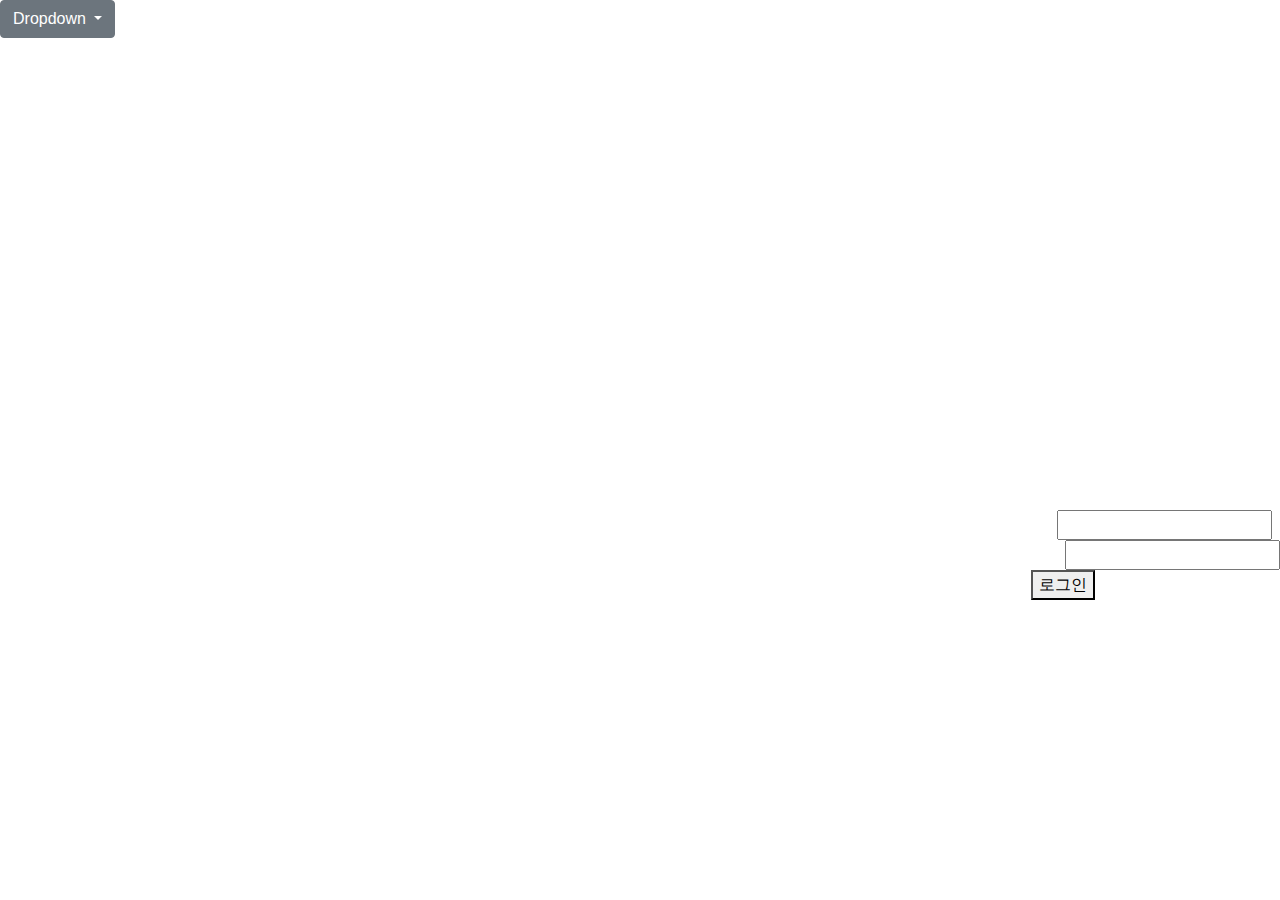
==== Targether/mainpage/Main_page.html @ 0a17bb43 "메인페이지 첫단락 배경, 네비버튼삽입" ====
<!doctype html>
<html lang="en">
  <head>
    <!-- Required meta tags -->
    <meta charset="utf-8">
    <meta name="viewport" content="width=device-width, initial-scale=1, shrink-to-fit=no">

    <!-- Bootstrap CSS -->
    <link rel="stylesheet" href="https://stackpath.bootstrapcdn.com/bootstrap/4.4.1/css/bootstrap.min.css" integrity="sha384-Vkoo8x4CGsO3+Hhxv8T/Q5PaXtkKtu6ug5TOeNV6gBiFeWPGFN9MuhOf23Q9Ifjh" crossorigin="anonymous">
    <link rel="stylesheet" href="main_style/mainstyle.css">
    <title>Targether, 함께하는 힘!</title>
  </head>
  <body>
    <div id="entire">
      <div id="main"><!--로그인창, 메뉴네비개이션, 제목, 한줄설명 -->
        <div id="nav_button" class="btn-group" role="group">
         <button id="btnGroupDrop1" type="button" class="btn btn-secondary dropdown-toggle" data-toggle="dropdown" aria-haspopup="true" aria-expanded="false">
           Dropdown
         </button>
         <div class="dropdown-menu" aria-labelledby="btnGroupDrop1">
           <a class="dropdown-item" href="#">Dropdown link</a>
           <a class="dropdown-item" href="#">Dropdown link</a>
         </div>
       </div>
          <div>
              <h1 class="font_big">Targether, 함께하는 힘!</h1>
              <span>Targether는 이러이러한 서비스입니다!얄라리얄라리</span>
          </div>
          <div id="login_wrap"><!--로그인묶음-->
              <div>
                  id : <input type="text">
              </div>
              <div>
                  pw : <input type="text">
              </div>
              <div>
                  <button>로그인</button>
              </div>
          </div>
      </div>
      <div id="introduce"><!--작은원형 이미지 와 함께 가독성좋은 간단설명-->
      </div>
      <div id="goal_usage"><!-- 화살표나 순서를 이용한 순차적인 사용방법설명 -->
      </div>
      <div id="select"><!-- 개인과 협동을 고를수 있는 링크(네비개이션) -->
      </div>
      <div id="individual"><!-- 개인설정간단설명, 간단히 진행중인 개인로그표시, 개인설정링크 -->
      </div>
      <div id="cooperation"><!-- 협동설정간단설명, 간단히 진행중인 협동로그표시, 협동설정링크 -->
      </div>
      <div id="current_status"><!-- 현재 내가 진행하고있는 목표의 상태, 상황, 내상태 링크 -->
      </div>
    </div>

    <!-- Optional JavaScript -->
    <!-- jQuery first, then Popper.js, then Bootstrap JS -->
    <script src="https://code.jquery.com/jquery-3.4.1.slim.min.js" integrity="sha384-J6qa4849blE2+poT4WnyKhv5vZF5SrPo0iEjwBvKU7imGFAV0wwj1yYfoRSJoZ+n" crossorigin="anonymous"></script>
    <script src="https://cdn.jsdelivr.net/npm/popper.js@1.16.0/dist/umd/popper.min.js" integrity="sha384-Q6E9RHvbIyZFJoft+2mJbHaEWldlvI9IOYy5n3zV9zzTtmI3UksdQRVvoxMfooAo" crossorigin="anonymous"></script>
    <script src="https://stackpath.bootstrapcdn.com/bootstrap/4.4.1/js/bootstrap.min.js" integrity="sha384-wfSDF2E50Y2D1uUdj0O3uMBJnjuUD4Ih7YwaYd1iqfktj0Uod8GCExl3Og8ifwB6" crossorigin="anonymous"></script>
  </body>
</html>
---- Targether/mainpage/main_style/mainstyle.css ----
@charset "UTF-8";

#entire{
  width: 100%;
}
#main{
  width: 100%;
  height: 600px;
  background-image: url( https://cdn.pixabay.com/photo/2018/08/16/11/36/mentor-3610255_960_720.jpg );
  background-repeat: no-repeat;
  background-size: cover;
  /* background-color: #292b2c; */
  color: white;
  display: flex;
  flex-direction: column;
  justify-content: space-between;
  align-items: center;
}
#nav_button{
  align-self: flex-start;
}
#login_wrap{
  align-self: flex-end;
}
.font_big{
  font-size: 100px;
}
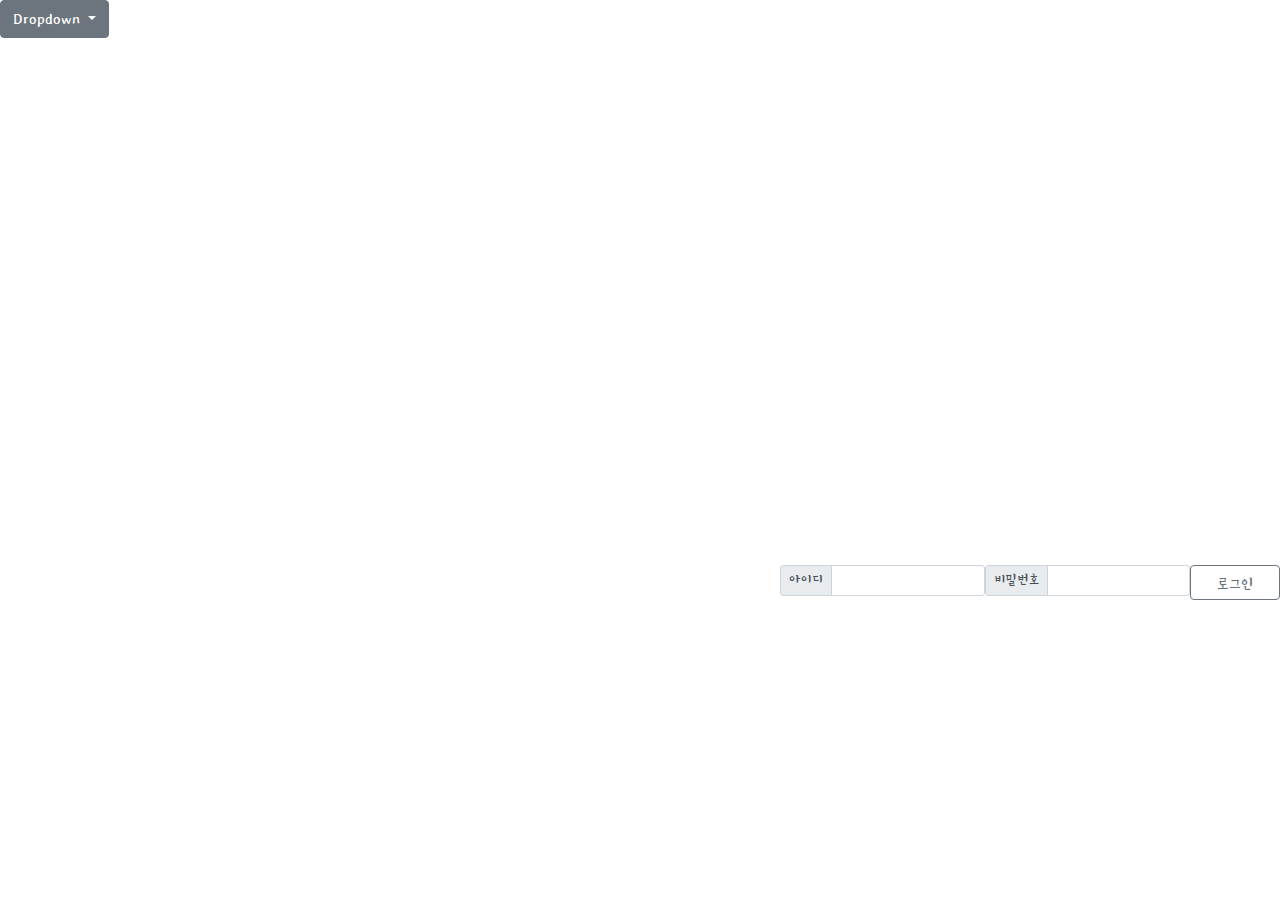
==== commit f605b520: "메인 첫단락 로그인버튼 간격재조정" ====
--- a/Targether/mainpage/Main_page.html
+++ b/Targether/mainpage/Main_page.html
@@ -8,6 +8,7 @@
     <!-- Bootstrap CSS -->
     <link rel="stylesheet" href="https://stackpath.bootstrapcdn.com/bootstrap/4.4.1/css/bootstrap.min.css" integrity="sha384-Vkoo8x4CGsO3+Hhxv8T/Q5PaXtkKtu6ug5TOeNV6gBiFeWPGFN9MuhOf23Q9Ifjh" crossorigin="anonymous">
     <link rel="stylesheet" href="main_style/mainstyle.css">
+    <link href="https://fonts.googleapis.com/css?family=Stylish&display=swap" rel="stylesheet">
     <title>Targether, 함께하는 힘!</title>
   </head>
   <body>
@@ -23,18 +24,24 @@
          </div>
        </div>
           <div>
-              <h1 class="font_big">Targether, 함께하는 힘!</h1>
-              <span>Targether는 이러이러한 서비스입니다!얄라리얄라리</span>
+              <h1 class="font_huge">Targether, 함께하는 힘!</h1>
+              <div class="font_middle align_center">Targether는 이러이러한 서비스입니다!얄라리얄라리</div>
           </div>
           <div id="login_wrap"><!--로그인묶음-->
-              <div>
-                  id : <input type="text">
+              <div class="input-group mb-3 input-group-sm">
+                  <div class="input-group-prepend">
+                      <span class="input-group-text" id="basic-addon3 inputGroup-sizing-sm">아이디</span>
+                  </div>
+                      <input type="text" class="form-control" id="basic-url" aria-describedby="basic-addon3">
+              </div>
+              <div class="input-group mb-3 input-group-sm">
+                  <div class="input-group-prepend">
+                      <span class="input-group-text" id="basic-addon3 inputGroup-sizing-sm">비밀번호</span>
+                  </div>
+                      <input type="password" class="form-control" id="basic-url" aria-describedby="basic-addon3">
               </div>
               <div>
-                  pw : <input type="text">
-              </div>
-              <div>
-                  <button>로그인</button>
+                  <button class="btn btn-outline-secondary button_login" type="button" id="inputGroupFileAddon04">로그인</button>
               </div>
           </div>
       </div>
--- a/Targether/mainpage/main_style/mainstyle.css
+++ b/Targether/mainpage/main_style/mainstyle.css
@@ -2,6 +2,7 @@
 
 #entire{
   width: 100%;
+  font-family: 'Stylish', sans-serif;
 }
 #main{
   width: 100%;
@@ -21,7 +22,22 @@
 }
 #login_wrap{
   align-self: flex-end;
+  display: flex;
+  flex-direction: row;
+  justify-content: space-around;
+  height: 35px;
+  width: 500px;
 }
-.font_big{
+.font_huge{
   font-size: 100px;
 }
+.font_middle{
+  font-size: 25px;
+}
+.align_center{
+  text-align: center;
+}
+.button_login{
+  width: 90px;
+  height: 35px;
+}
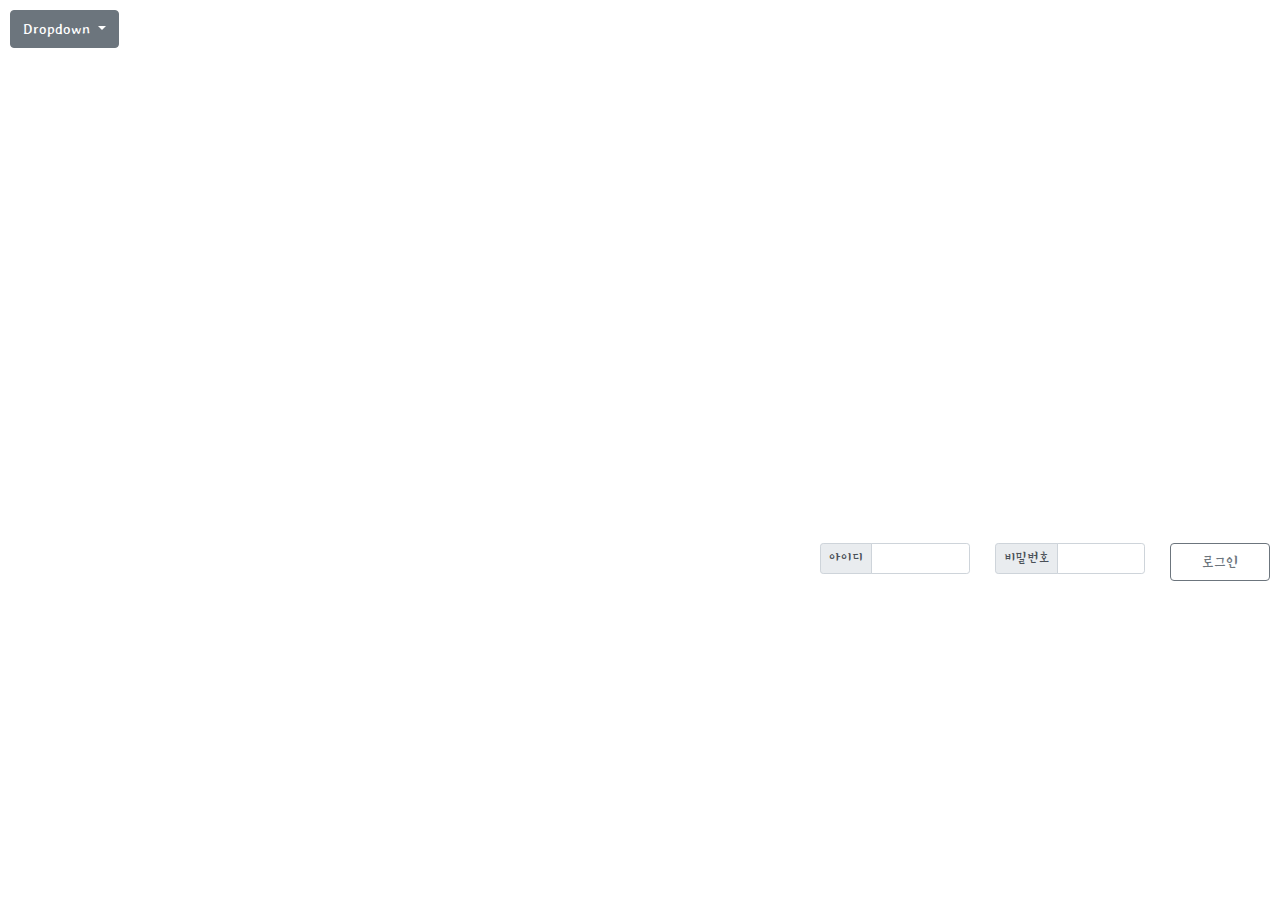
==== commit 802b4109: "메인 첫단락 로그인부분 제외 완성" ====
--- a/Targether/mainpage/Main_page.html
+++ b/Targether/mainpage/Main_page.html
@@ -24,24 +24,24 @@
          </div>
        </div>
           <div>
-              <h1 class="font_huge">Targether, 함께하는 힘!</h1>
+              <h1>Targether, 함께하는 힘!</h1>
               <div class="font_middle align_center">Targether는 이러이러한 서비스입니다!얄라리얄라리</div>
           </div>
           <div id="login_wrap"><!--로그인묶음-->
-              <div class="input-group mb-3 input-group-sm">
+              <div class="input-group mb-3 input-group-sm id_insert">
                   <div class="input-group-prepend">
                       <span class="input-group-text" id="basic-addon3 inputGroup-sizing-sm">아이디</span>
                   </div>
                       <input type="text" class="form-control" id="basic-url" aria-describedby="basic-addon3">
               </div>
-              <div class="input-group mb-3 input-group-sm">
+              <div class="input-group mb-3 input-group-sm pw_insert">
                   <div class="input-group-prepend">
                       <span class="input-group-text" id="basic-addon3 inputGroup-sizing-sm">비밀번호</span>
                   </div>
                       <input type="password" class="form-control" id="basic-url" aria-describedby="basic-addon3">
               </div>
               <div>
-                  <button class="btn btn-outline-secondary button_login" type="button" id="inputGroupFileAddon04">로그인</button>
+                  <button class="btn btn-outline-secondary login_button" type="button" id="inputGroupFileAddon04">로그인</button>
               </div>
           </div>
       </div>
--- a/Targether/mainpage/main_style/mainstyle.css
+++ b/Targether/mainpage/main_style/mainstyle.css
@@ -19,16 +19,26 @@
 }
 #nav_button{
   align-self: flex-start;
+  margin: 10px;
 }
 #login_wrap{
   align-self: flex-end;
   display: flex;
   flex-direction: row;
-  justify-content: space-around;
-  height: 35px;
-  width: 500px;
+  justify-content: space-between;
+  width: 450px;
+  margin: 10px;
 }
-.font_huge{
+.id_insert{
+  width: 150px;
+}
+.pw_insert{
+  width: 150px;
+}
+.login_button{
+  width: 100px;
+}
+h1{
   font-size: 100px;
 }
 .font_middle{
@@ -37,7 +47,3 @@
 .align_center{
   text-align: center;
 }
-.button_login{
-  width: 90px;
-  height: 35px;
-}
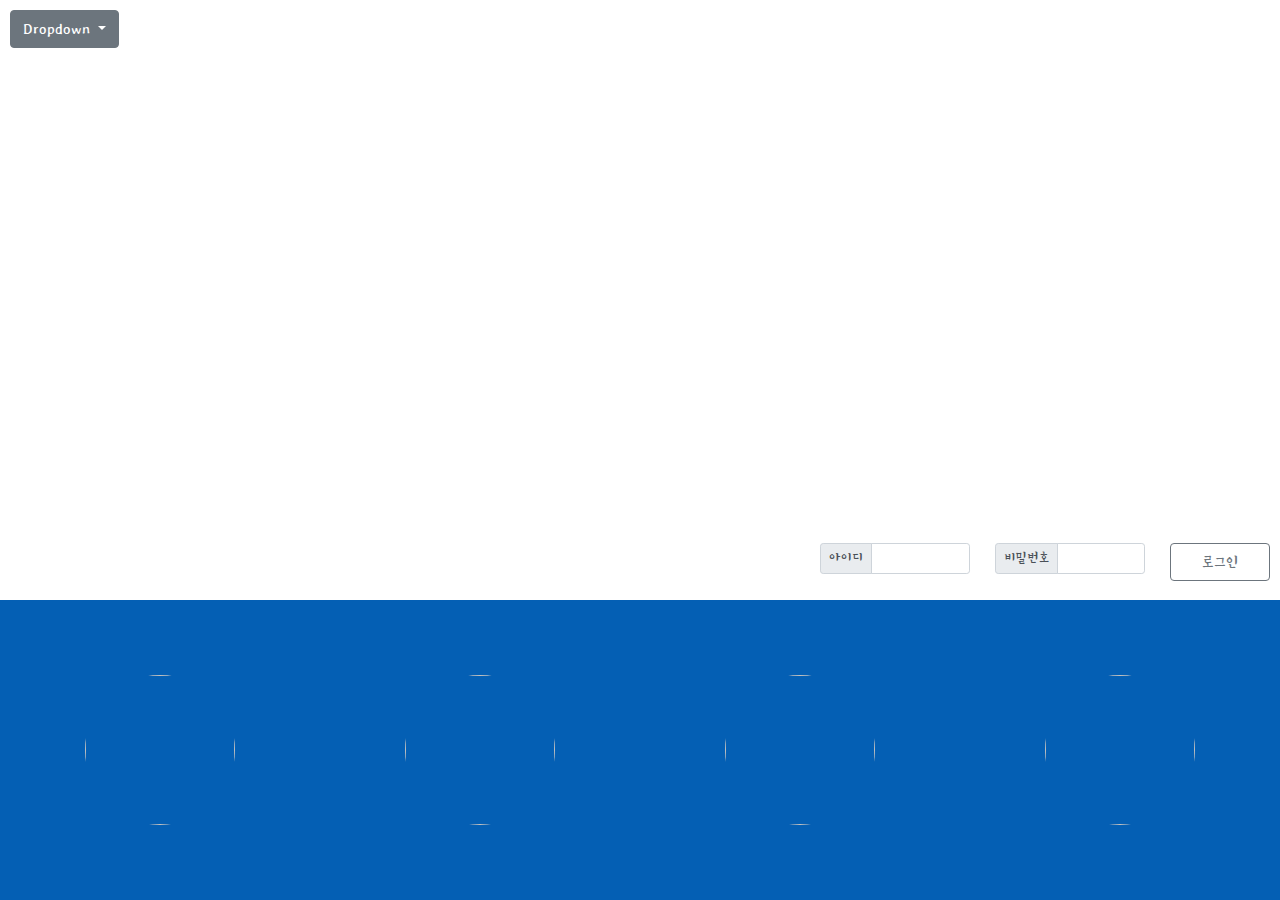
==== commit 65ee4233: "두번째단락 틀잡기까지" ====
--- a/Targether/mainpage/Main_page.html
+++ b/Targether/mainpage/Main_page.html
@@ -28,24 +28,44 @@
               <div class="font_middle align_center">Targether는 이러이러한 서비스입니다!얄라리얄라리</div>
           </div>
           <div id="login_wrap"><!--로그인묶음-->
-              <div class="input-group mb-3 input-group-sm id_insert">
+              <div class="input-group mb-3 input-group-sm" style="width:150px">
                   <div class="input-group-prepend">
                       <span class="input-group-text" id="basic-addon3 inputGroup-sizing-sm">아이디</span>
                   </div>
                       <input type="text" class="form-control" id="basic-url" aria-describedby="basic-addon3">
               </div>
-              <div class="input-group mb-3 input-group-sm pw_insert">
+              <div class="input-group mb-3 input-group-sm" style="width:150px;">
                   <div class="input-group-prepend">
                       <span class="input-group-text" id="basic-addon3 inputGroup-sizing-sm">비밀번호</span>
                   </div>
                       <input type="password" class="form-control" id="basic-url" aria-describedby="basic-addon3">
               </div>
               <div>
-                  <button class="btn btn-outline-secondary login_button" type="button" id="inputGroupFileAddon04">로그인</button>
+                  <button class="btn btn-outline-secondary login_button" type="button" id="inputGroupFileAddon04" style="width:100px;">로그인</button>
               </div>
           </div>
       </div>
       <div id="introduce"><!--작은원형 이미지 와 함께 가독성좋은 간단설명-->
+          <div><!-- 첫번째 이미지와 설명 -->
+              <div>
+                 <img class="second_div_img" src="https://cdn.pixabay.com/photo/2014/09/24/14/29/mac-459196_960_720.jpg">
+              </div>
+        </div>
+          <div><!-- 두번째 이미지와 설명 -->
+              <div>
+                  <img class="second_div_img" src="https://cdn.pixabay.com/photo/2014/09/24/14/29/mac-459196_960_720.jpg">
+              </div>
+          </div>
+          <div><!-- 세번째 이미지와 설명 -->
+              <div>
+                  <img class="second_div_img" src="https://cdn.pixabay.com/photo/2014/09/24/14/29/mac-459196_960_720.jpg">
+              </div>
+          </div>
+          <div><!-- 네번째 이미지와 설명 -->
+              <div>
+                <img class="second_div_img" src="https://cdn.pixabay.com/photo/2014/09/24/14/29/mac-459196_960_720.jpg">
+            </div>
+          </div>
       </div>
       <div id="goal_usage"><!-- 화살표나 순서를 이용한 순차적인 사용방법설명 -->
       </div>
--- a/Targether/mainpage/main_style/mainstyle.css
+++ b/Targether/mainpage/main_style/mainstyle.css
@@ -29,15 +29,6 @@
   width: 450px;
   margin: 10px;
 }
-.id_insert{
-  width: 150px;
-}
-.pw_insert{
-  width: 150px;
-}
-.login_button{
-  width: 100px;
-}
 h1{
   font-size: 100px;
 }
@@ -47,3 +38,17 @@
 .align_center{
   text-align: center;
 }
+#introduce{
+  background-color: #045FB4;
+  width: 100%;
+  height: 300px;
+  display: flex;
+  flex-direction: row;
+  justify-content: space-around;
+  align-items: center;
+}
+.second_div_img{
+  border-radius: 50%;
+  width: 150px;
+  height: 150px;
+}
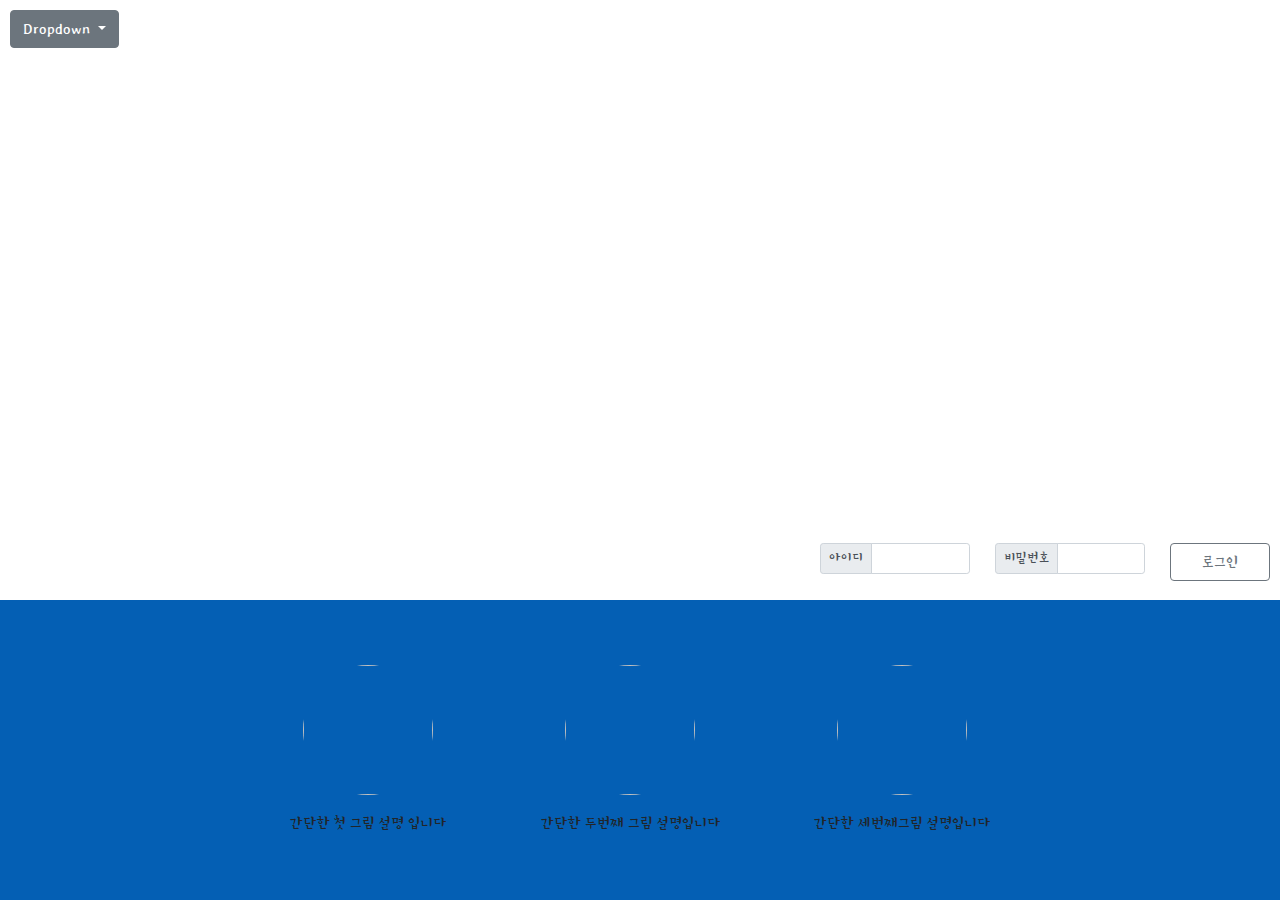
==== commit b4653886: "두번재 단락 완성" ====
--- a/Targether/mainpage/Main_page.html
+++ b/Targether/mainpage/Main_page.html
@@ -45,27 +45,33 @@
               </div>
           </div>
       </div>
-      <div id="introduce"><!--작은원형 이미지 와 함께 가독성좋은 간단설명-->
-          <div><!-- 첫번째 이미지와 설명 -->
+      <div id="introduce_outside">
+        <div id="introduce_inside"><!--작은원형 이미지 와 함께 가독성좋은 간단설명-->
+          <div class="introduce_img_div"><!-- 첫번째 이미지와 설명 -->
               <div>
                  <img class="second_div_img" src="https://cdn.pixabay.com/photo/2014/09/24/14/29/mac-459196_960_720.jpg">
               </div>
+              <div>
+                  <span>간단한 첫 그림 설명 입니다</span>
+              </div>
         </div>
-          <div><!-- 두번째 이미지와 설명 -->
+          <div class="introduce_img_div"><!-- 두번째 이미지와 설명 -->
               <div>
                   <img class="second_div_img" src="https://cdn.pixabay.com/photo/2014/09/24/14/29/mac-459196_960_720.jpg">
               </div>
+              <div>
+                  <span>간단한 두번째 그림 설명입니다</span>
+              </div>
           </div>
-          <div><!-- 세번째 이미지와 설명 -->
+          <div class="introduce_img_div"><!-- 세번째 이미지와 설명 -->
               <div>
                   <img class="second_div_img" src="https://cdn.pixabay.com/photo/2014/09/24/14/29/mac-459196_960_720.jpg">
               </div>
+              <div>
+                  <span>간단한 세번째그림 설명입니다</span>
+              </div>
           </div>
-          <div><!-- 네번째 이미지와 설명 -->
-              <div>
-                <img class="second_div_img" src="https://cdn.pixabay.com/photo/2014/09/24/14/29/mac-459196_960_720.jpg">
-            </div>
-          </div>
+        </div>
       </div>
       <div id="goal_usage"><!-- 화살표나 순서를 이용한 순차적인 사용방법설명 -->
       </div>
--- a/Targether/mainpage/main_style/mainstyle.css
+++ b/Targether/mainpage/main_style/mainstyle.css
@@ -38,17 +38,33 @@
 .align_center{
   text-align: center;
 }
-#introduce{
+#introduce_outside{
   background-color: #045FB4;
-  width: 100%;
   height: 300px;
   display: flex;
+  flex-direction: column;
+  justify-content: center;
+}
+#introduce_inside{
+  /* background-color: #045FB4; */
+  width: 700px;
+  height: 200px;
+  display: flex;
   flex-direction: row;
-  justify-content: space-around;
+  justify-content: space-between;
   align-items: center;
+  margin:auto;
 }
 .second_div_img{
   border-radius: 50%;
-  width: 150px;
-  height: 150px;
+  width: 130px;
+  height: 130px;
+  ali
 }
+.introduce_img_div{
+  display: flex;
+  flex-direction: column;
+  justify-content: space-between;
+  align-items: center;
+  height: 170px;
+}
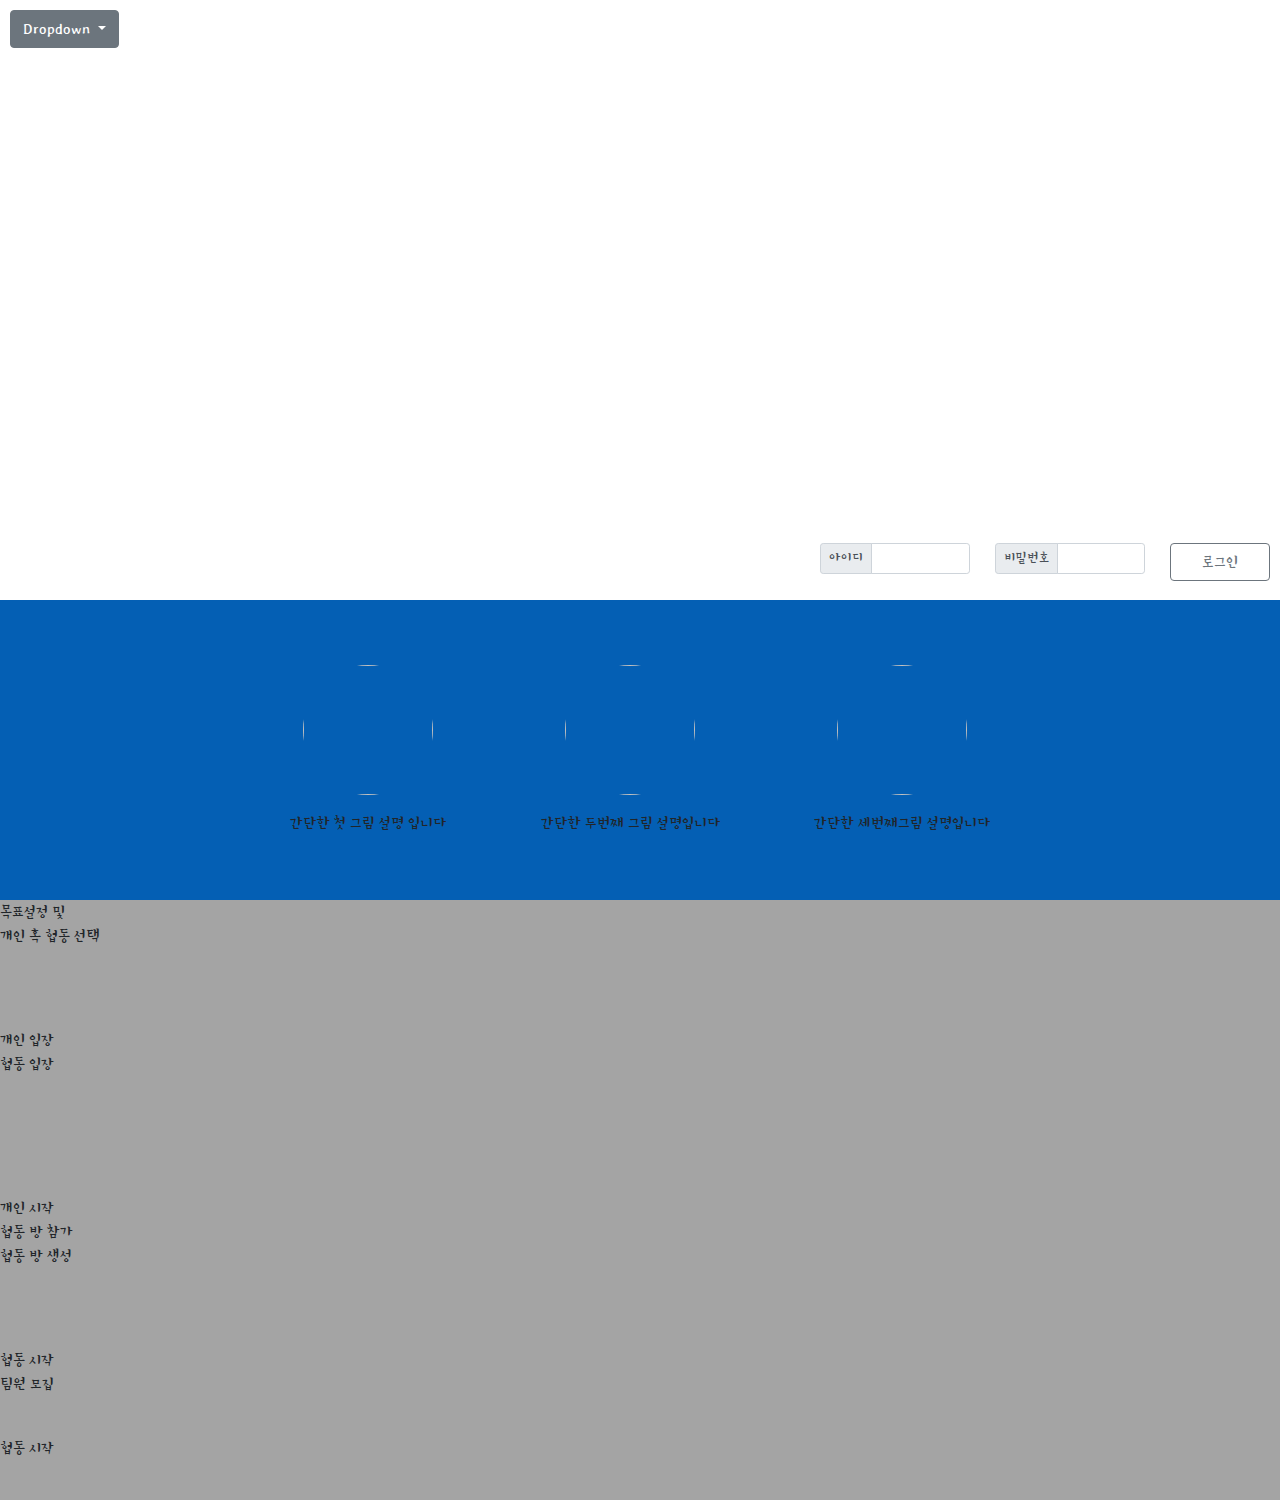
==== commit 50a7cf84: "메인 세번째단락 이미지 삽입 중" ====
--- a/Targether/mainpage/Main_page.html
+++ b/Targether/mainpage/Main_page.html
@@ -73,7 +73,43 @@
           </div>
         </div>
       </div>
-      <div id="goal_usage"><!-- 화살표나 순서를 이용한 순차적인 사용방법설명 -->
+      <div id="goal_usage">
+        <!-- 화살표나 순서를 이용한 순차적인 사용방법설명 회원가입, 목표설정, 개인or협동 설정, 1. 개인은 개인로그시작 2. 협동은 협동 방 생성 혹 참가,2-1.생성시 팀원모집,2-2참가시 시작 2-1.모집 후 시작-->
+           <div class="">
+              <span>목표설정 및<br>개인 혹 협동 선택</span>
+           </div>
+           <div class="arrow_container"></div>
+           <div class="arrow_container"></div>
+           <div class="">
+              <span>개인 입장</span>
+           </div>
+           <div class="">
+              <span>협동 입장</span>
+           </div>
+           <div class="arrow_container"></div>
+           <div class="arrow_container"></div>
+           <div class="arrow_container"></div>
+           <div class="">
+              <span>개인 시작</span>
+           </div>
+           <div class="">
+              <span>협동 방 참가</span>
+           </div>
+           <div class="">
+              <span>협동 방 생성</span>
+           </div>
+           <div class="arrow_container"></div>
+           <div class="arrow_container"></div>
+           <div class="">
+              <span>협동 시작</span>
+           </div>
+           <div class="">
+              <span>팀원 모집</span>
+           </div>
+           <div class="arrow_container"></div>
+           <div class="">
+              <span>협동 시작</span>
+           </div>
       </div>
       <div id="select"><!-- 개인과 협동을 고를수 있는 링크(네비개이션) -->
       </div>
--- a/Targether/mainpage/main_style/mainstyle.css
+++ b/Targether/mainpage/main_style/mainstyle.css
@@ -68,3 +68,15 @@
   align-items: center;
   height: 170px;
 }
+#goal_usage{
+  background-color: #A4A4A4;
+  width: 100%;
+  height: 600px;
+}
+.arrow_container{
+  width: 40px;
+  height: 40px;
+  background: url(https://cdn.pixabay.com/photo/2017/06/25/10/13/arrow-2440273_960_720.png);
+  background-repeat: no-repeat;
+  background-size: contain;
+}
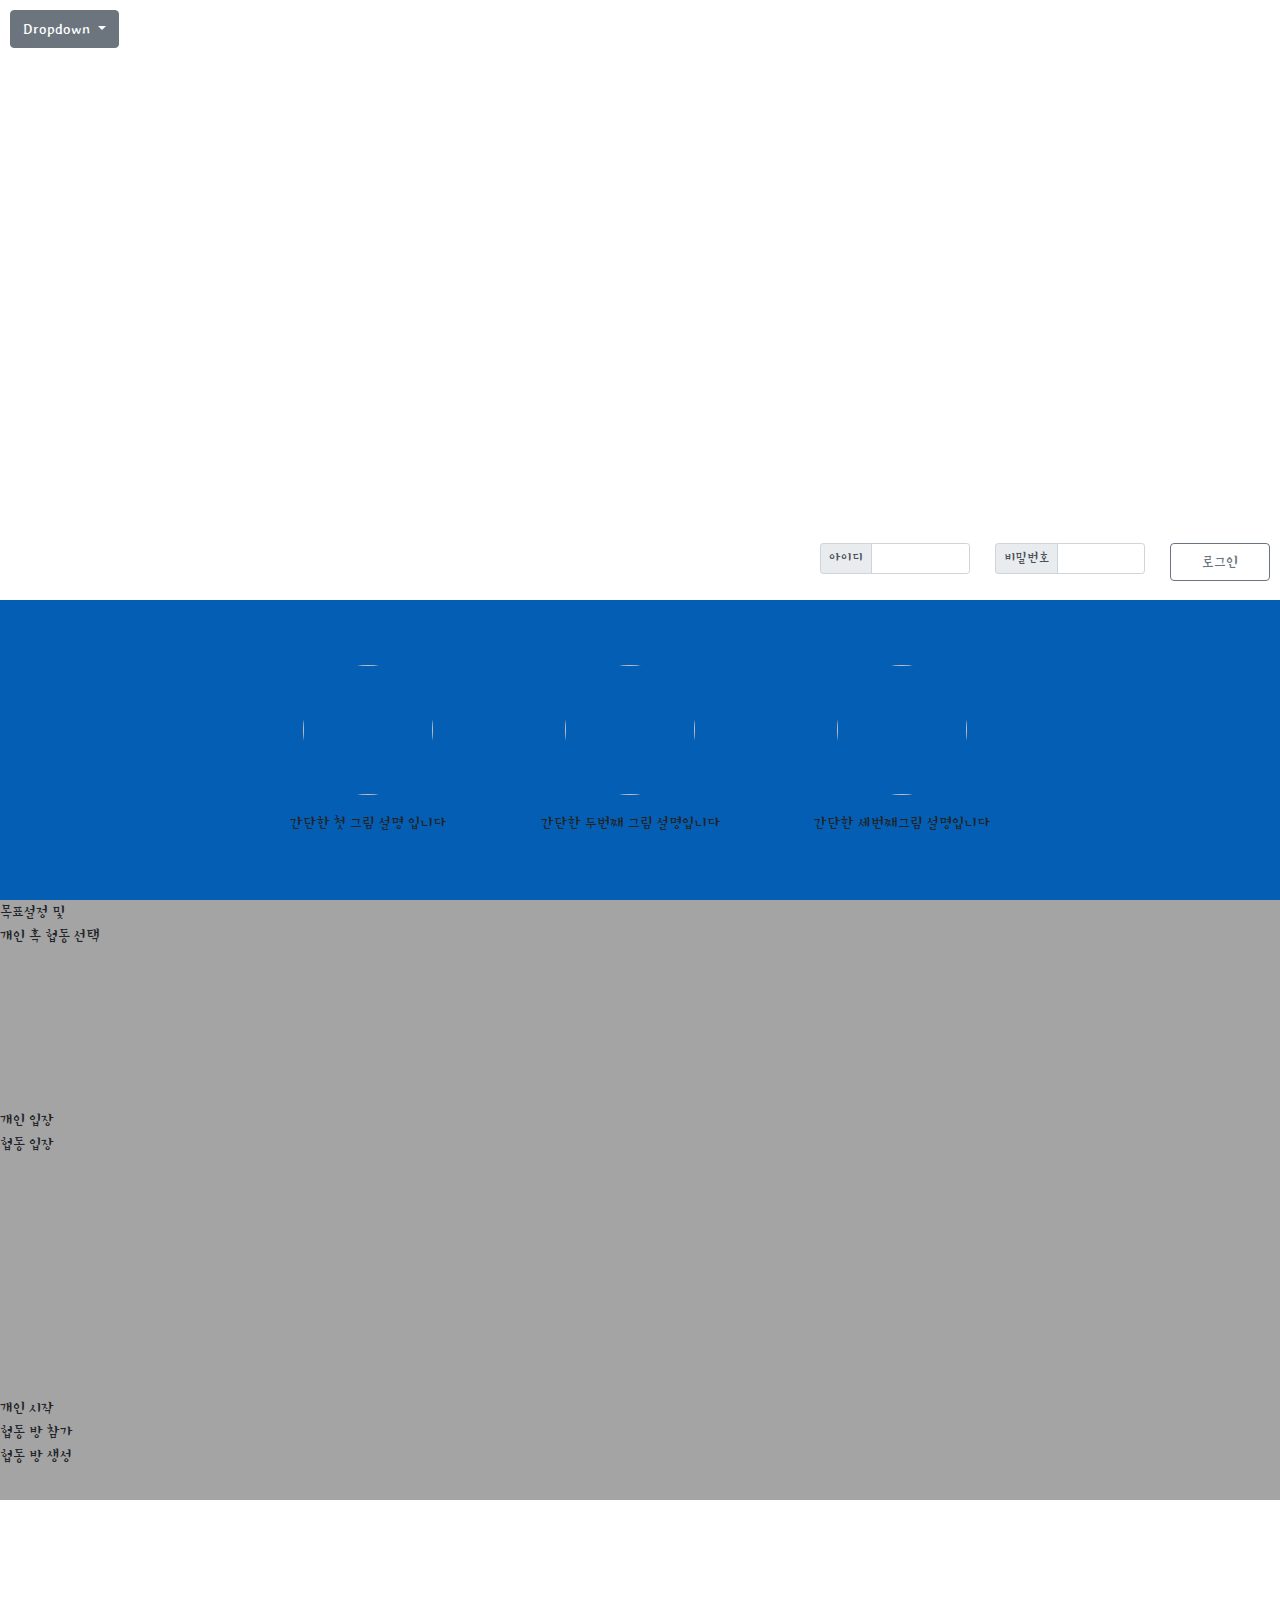
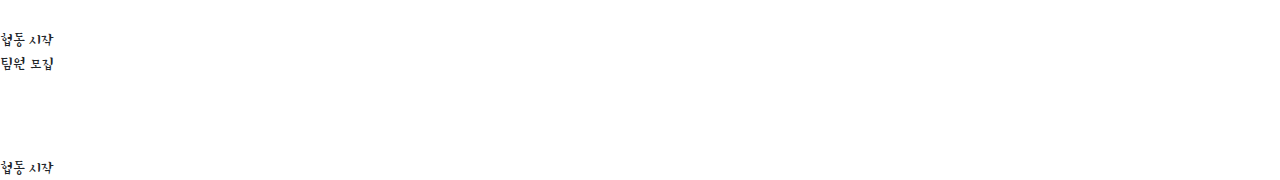
==== commit d8723d28: "셋째단락 이미지 출력안되는것 수정" ====
--- a/Targether/mainpage/Main_page.html
+++ b/Targether/mainpage/Main_page.html
@@ -13,7 +13,7 @@
   </head>
   <body>
     <div id="entire">
-      <div id="main"><!--로그인창, 메뉴네비개이션, 제목, 한줄설명 -->
+      <div id="main_1st"><!--로그인창, 메뉴네비개이션, 제목, 한줄설명 -->
         <div id="nav_button" class="btn-group" role="group">
          <button id="btnGroupDrop1" type="button" class="btn btn-secondary dropdown-toggle" data-toggle="dropdown" aria-haspopup="true" aria-expanded="false">
            Dropdown
@@ -45,7 +45,7 @@
               </div>
           </div>
       </div>
-      <div id="introduce_outside">
+      <div id="introduce_outside_2nd">
         <div id="introduce_inside"><!--작은원형 이미지 와 함께 가독성좋은 간단설명-->
           <div class="introduce_img_div"><!-- 첫번째 이미지와 설명 -->
               <div>
@@ -73,8 +73,7 @@
           </div>
         </div>
       </div>
-      <div id="goal_usage">
-        <!-- 화살표나 순서를 이용한 순차적인 사용방법설명 회원가입, 목표설정, 개인or협동 설정, 1. 개인은 개인로그시작 2. 협동은 협동 방 생성 혹 참가,2-1.생성시 팀원모집,2-2참가시 시작 2-1.모집 후 시작-->
+      <div id="how_to_goal_3rd"><!-- 화살표나 순서를 이용한 순차적인 사용방법설명 회원가입, 목표설정, 개인or협동 설정, 1. 개인은 개인로그시작 2. 협동은 협동 방 생성 혹 참가,2-1.생성시 팀원모집,2-2참가시 시작 2-1.모집 후 시작-->
            <div class="">
               <span>목표설정 및<br>개인 혹 협동 선택</span>
            </div>
--- a/Targether/mainpage/main_style/mainstyle.css
+++ b/Targether/mainpage/main_style/mainstyle.css
@@ -4,7 +4,7 @@
   width: 100%;
   font-family: 'Stylish', sans-serif;
 }
-#main{
+#main_1st{
   width: 100%;
   height: 600px;
   background-image: url( https://cdn.pixabay.com/photo/2018/08/16/11/36/mentor-3610255_960_720.jpg );
@@ -38,7 +38,7 @@
 .align_center{
   text-align: center;
 }
-#introduce_outside{
+#introduce_outside_2nd{
   background-color: #045FB4;
   height: 300px;
   display: flex;
@@ -59,7 +59,6 @@
   border-radius: 50%;
   width: 130px;
   height: 130px;
-  ali
 }
 .introduce_img_div{
   display: flex;
@@ -68,15 +67,14 @@
   align-items: center;
   height: 170px;
 }
-#goal_usage{
+#how_to_goal_3rd{
   background-color: #A4A4A4;
   width: 100%;
   height: 600px;
 }
 .arrow_container{
-  width: 40px;
-  height: 40px;
-  background: url(https://cdn.pixabay.com/photo/2017/06/25/10/13/arrow-2440273_960_720.png);
-  background-repeat: no-repeat;
-  background-size: contain;
+  width: 80px;
+  height: 80px;
+  background: no-repeat url(https://cdn.pixabay.com/photo/2017/06/25/10/13/arrow-2440273_960_720.png);
+  background-size: cover;
 }
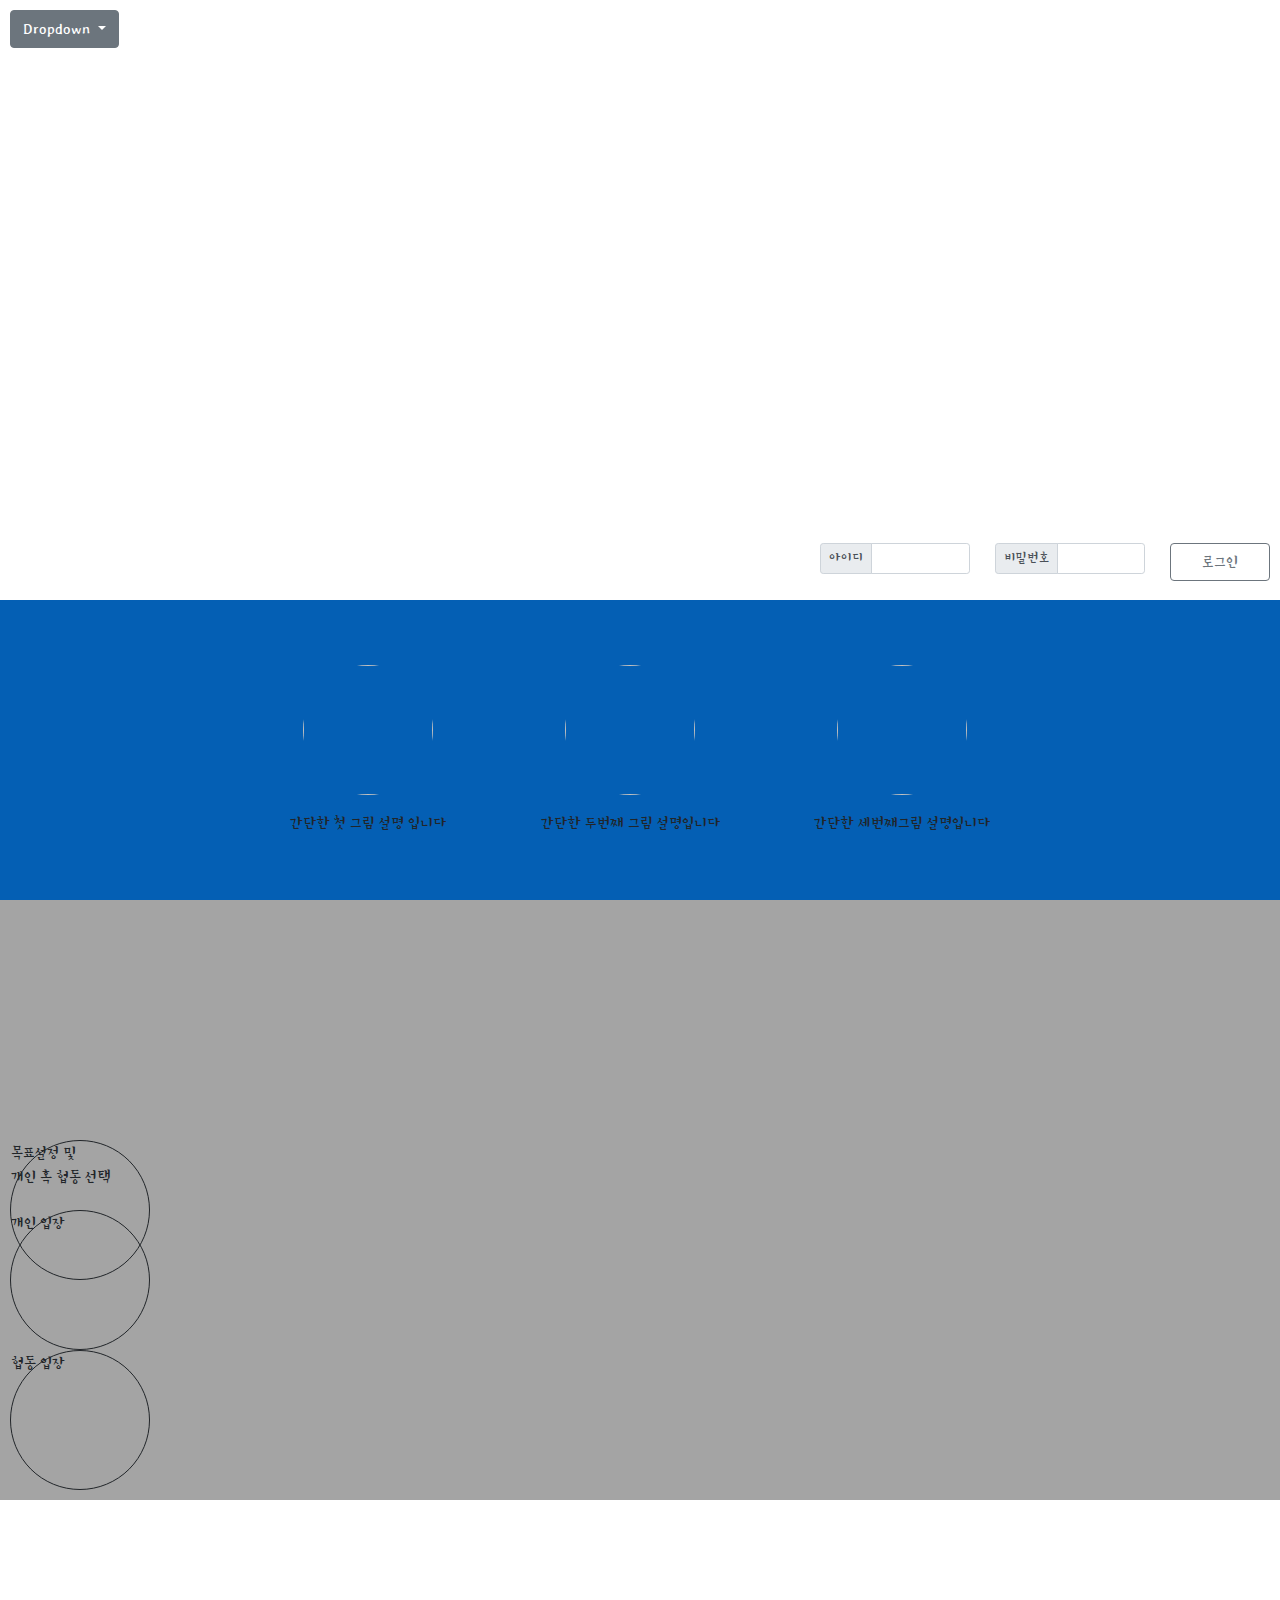
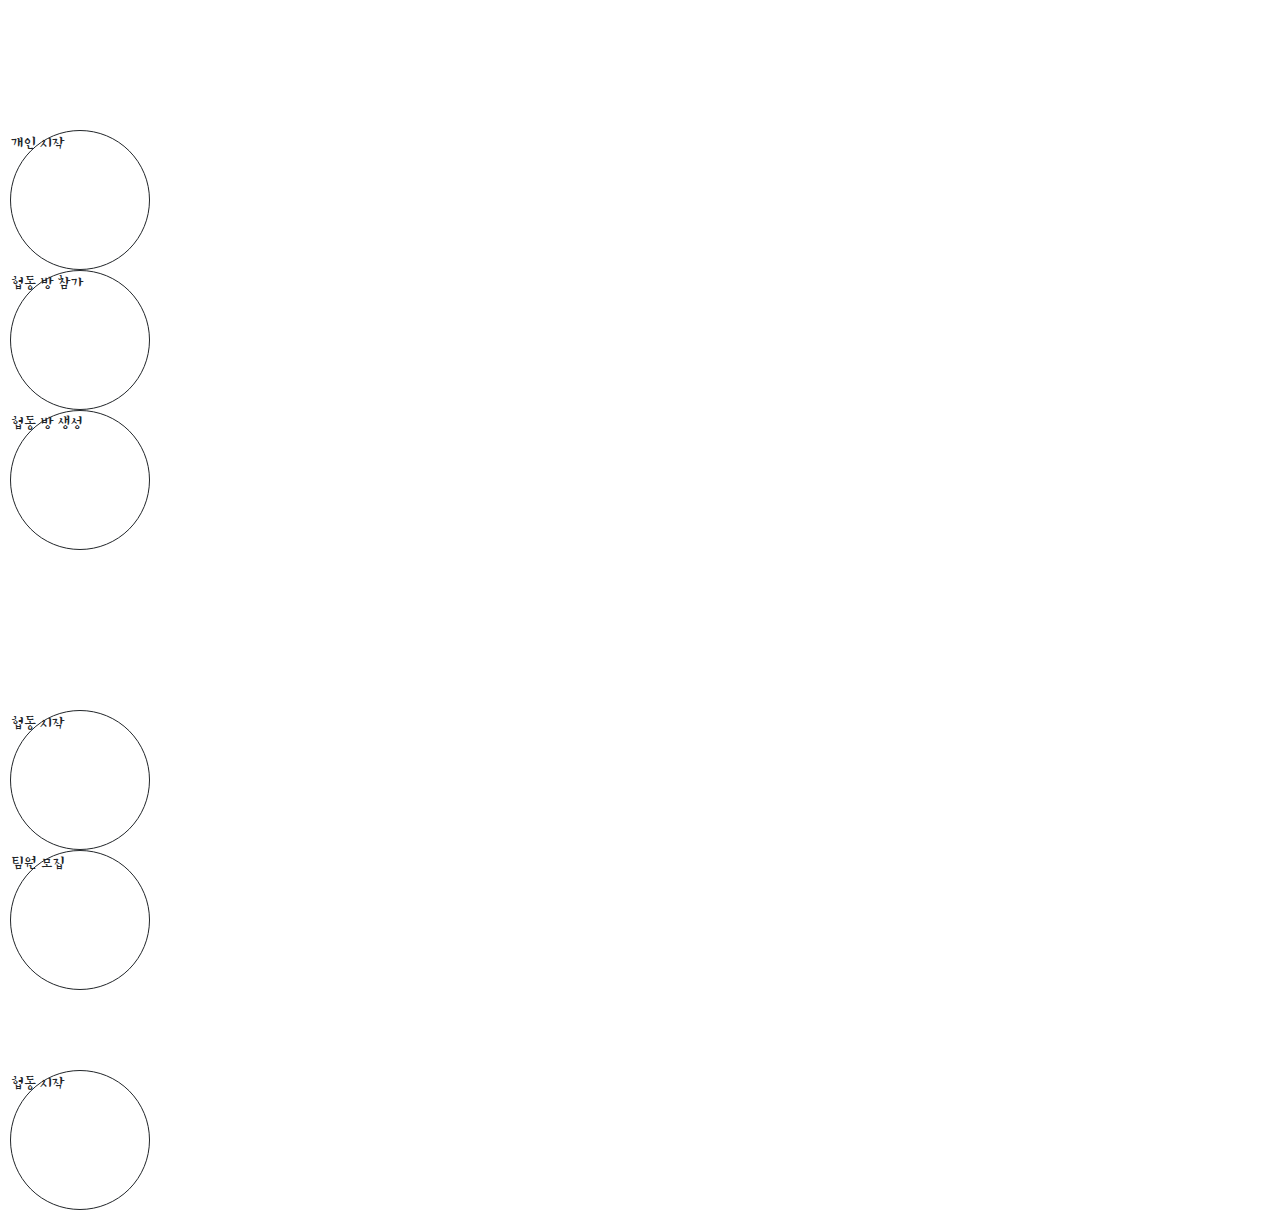
==== commit bd2d176e: "세번째단락 위한 새로운 css파일생성" ====
--- a/Targether/mainpage/Main_page.html
+++ b/Targether/mainpage/Main_page.html
@@ -8,7 +8,8 @@
     <!-- Bootstrap CSS -->
     <link rel="stylesheet" href="https://stackpath.bootstrapcdn.com/bootstrap/4.4.1/css/bootstrap.min.css" integrity="sha384-Vkoo8x4CGsO3+Hhxv8T/Q5PaXtkKtu6ug5TOeNV6gBiFeWPGFN9MuhOf23Q9Ifjh" crossorigin="anonymous">
     <link rel="stylesheet" href="main_style/mainstyle.css">
-    <link href="https://fonts.googleapis.com/css?family=Stylish&display=swap" rel="stylesheet">
+    <link rel="stylesheet" href="https://fonts.googleapis.com/css?family=Stylish&display=swap" >
+    <link rel="stylesheet" href="main_style/mainstyle_3rdpage.css">
     <title>Targether, 함께하는 힘!</title>
   </head>
   <body>
@@ -74,39 +75,39 @@
         </div>
       </div>
       <div id="how_to_goal_3rd"><!-- 화살표나 순서를 이용한 순차적인 사용방법설명 회원가입, 목표설정, 개인or협동 설정, 1. 개인은 개인로그시작 2. 협동은 협동 방 생성 혹 참가,2-1.생성시 팀원모집,2-2참가시 시작 2-1.모집 후 시작-->
-           <div class="">
+           <div id="ps_goalset" class="goal_description">
               <span>목표설정 및<br>개인 혹 협동 선택</span>
            </div>
-           <div class="arrow_container"></div>
-           <div class="arrow_container"></div>
-           <div class="">
+           <div id="ps_arrow_to_ind" class="arrow_container right_upper_rotate"></div>
+           <div id="ps_arrow_to_tog" class="arrow_container right_down_rotate"></div>
+           <div id="ps_enter_ind" class="goal_description">
               <span>개인 입장</span>
            </div>
-           <div class="">
+           <div id="ps_enter_tog" class="goal_description">
               <span>협동 입장</span>
            </div>
-           <div class="arrow_container"></div>
-           <div class="arrow_container"></div>
-           <div class="arrow_container"></div>
-           <div class="">
+           <div id="ps_arrow_to_indstart" class="arrow_container"></div>
+           <div id="ps_arrow_to_enter_togroom" class="arrow_container right_upper_rotate"></div>
+           <div id="ps_arrow_to_make_togroom" class="arrow_container right_down_rotate"></div>
+           <div id="ps_indstart" class="goal_description">
               <span>개인 시작</span>
            </div>
-           <div class="">
+           <div id="ps_enter_togroom" class="goal_description">
               <span>협동 방 참가</span>
            </div>
-           <div class="">
+           <div id="ps_make_togroom" class="goal_description">
               <span>협동 방 생성</span>
            </div>
-           <div class="arrow_container"></div>
-           <div class="arrow_container"></div>
-           <div class="">
+           <div id="ps_arrow_to_togstart" class="arrow_container"></div>
+           <div id="ps_arrow_to_recruit_member" class="arrow_container"></div>
+           <div id="ps_togstart" class="goal_description">
               <span>협동 시작</span>
            </div>
-           <div class="">
+           <div id="ps_recruit_member" class="goal_description">
               <span>팀원 모집</span>
            </div>
-           <div class="arrow_container"></div>
-           <div class="">
+           <div id="ps_arrow_to_togstart2" class="arrow_container"></div>
+           <div id="ps_togstart2" class="goal_description">
               <span>협동 시작</span>
            </div>
       </div>
--- a/Targether/mainpage/main_style/mainstyle.css
+++ b/Targether/mainpage/main_style/mainstyle.css
@@ -67,14 +67,3 @@
   align-items: center;
   height: 170px;
 }
-#how_to_goal_3rd{
-  background-color: #A4A4A4;
-  width: 100%;
-  height: 600px;
-}
-.arrow_container{
-  width: 80px;
-  height: 80px;
-  background: no-repeat url(https://cdn.pixabay.com/photo/2017/06/25/10/13/arrow-2440273_960_720.png);
-  background-size: cover;
-}
--- a/Targether/mainpage/main_style/mainstyle_3rdpage.css
+++ b/Targether/mainpage/main_style/mainstyle_3rdpage.css
@@ -0,0 +1,83 @@
+@charset "UTF-8";
+
+#how_to_goal_3rd{
+  background-color: #A4A4A4;
+  width: 100%;
+  height: 600px;
+  padding: 10px;
+}
+.arrow_container{
+  width: 80px;
+  height: 80px;
+  background: no-repeat url(https://cdn.pixabay.com/photo/2017/06/25/10/13/arrow-2440273_960_720.png);
+  background-size: cover;
+}
+.right_upper_rotate{
+  transform: rotate(315deg);
+}
+.right_down_rotate{
+  transform: rotate(45deg);
+}
+.goal_description{
+  width: 140px;
+  height: 140px;
+  border: solid 1px;
+  border-radius: 50%;
+}
+#ps_goalset{
+  position: relative;
+  top: 230px;
+
+}
+#ps_arrow_to_ind{
+  position: relative;
+  top: 200px;
+  left: 100px;
+}
+#ps_arrow_to_tog{
+  position: relative;
+  top: 400px;
+  left: 100px;
+}
+#ps_enter_ind{
+  position: relative;
+}
+#ps_enter_tog{
+  position: relative;
+}
+#ps_arrow_to_indstart{
+  position: relative;
+}
+#ps_arrow_to_enter_togroom{
+  position: relative;
+}
+#ps_arrow_to_make_togroom{
+  position: relative;
+}
+#ps_indstart{
+  position: relative;
+}
+#ps_enter_togroom{
+  position: relative;
+}
+#ps_make_togroom{
+  position: relative;
+}
+#ps_arrow_to_togstart{
+  position: relative;
+}
+#ps_arrow_to_recruit_member{
+  position: relative;
+}
+#ps_togstart{
+  position: relative;
+}
+#ps_recruit_member{
+  position: relative;
+}
+#ps_arrow_to_togstart2{
+  position: relative;
+}
+#ps_togstart2{
+  position: relative;
+}
